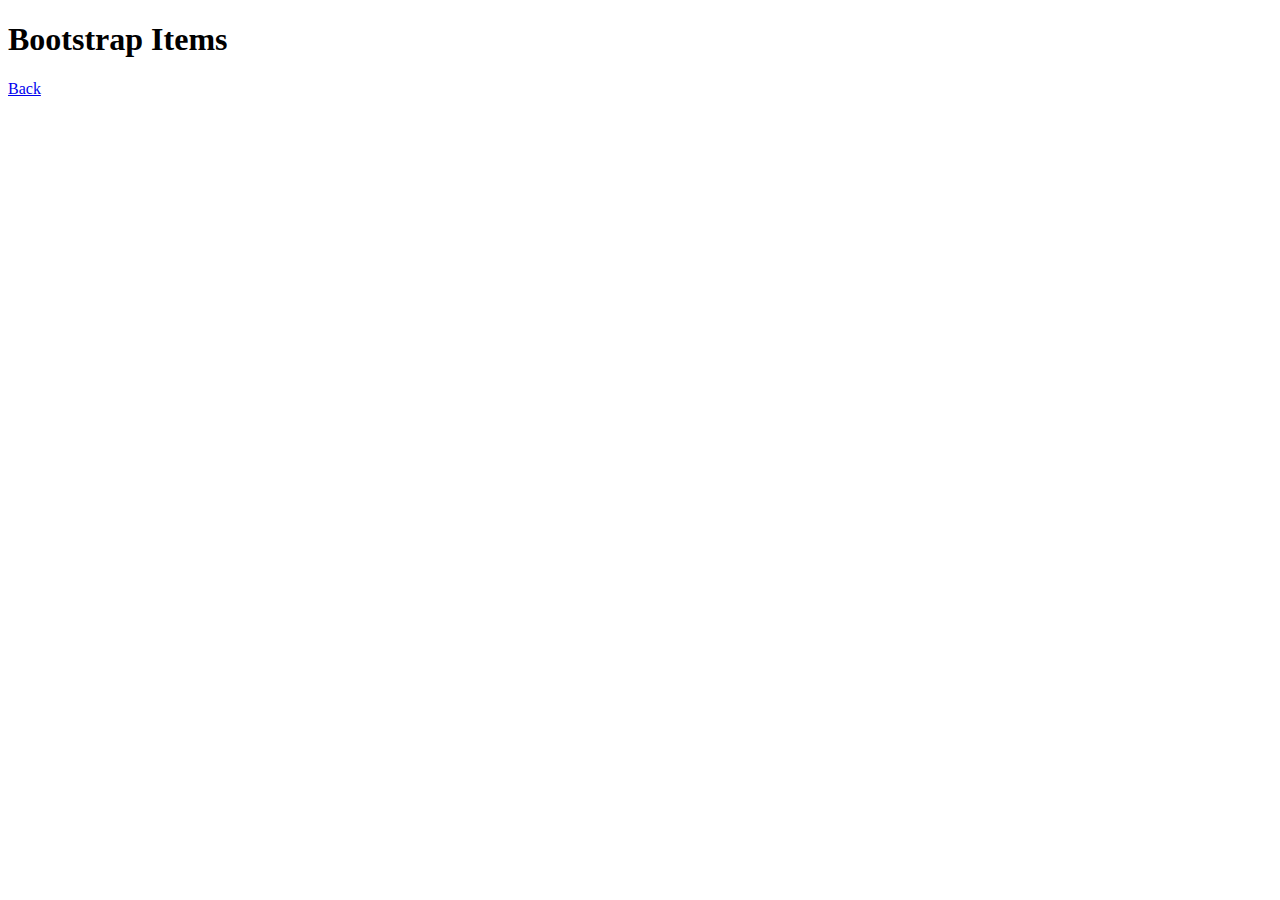
==== Views/Bootstrap Playground.html @ bdfa0f6c "Added CSS file. Added html files." ====
<!DOCTYPE html>
<html>
	<head>
		<title> Bootstrap Playground</title>

	</head>
	<body>
		<h1>Bootstrap Items</h1>

		<a href="C:/Users/Admin/Desktop/portfolio/index.html">Back</a>

	</body>	

</html>
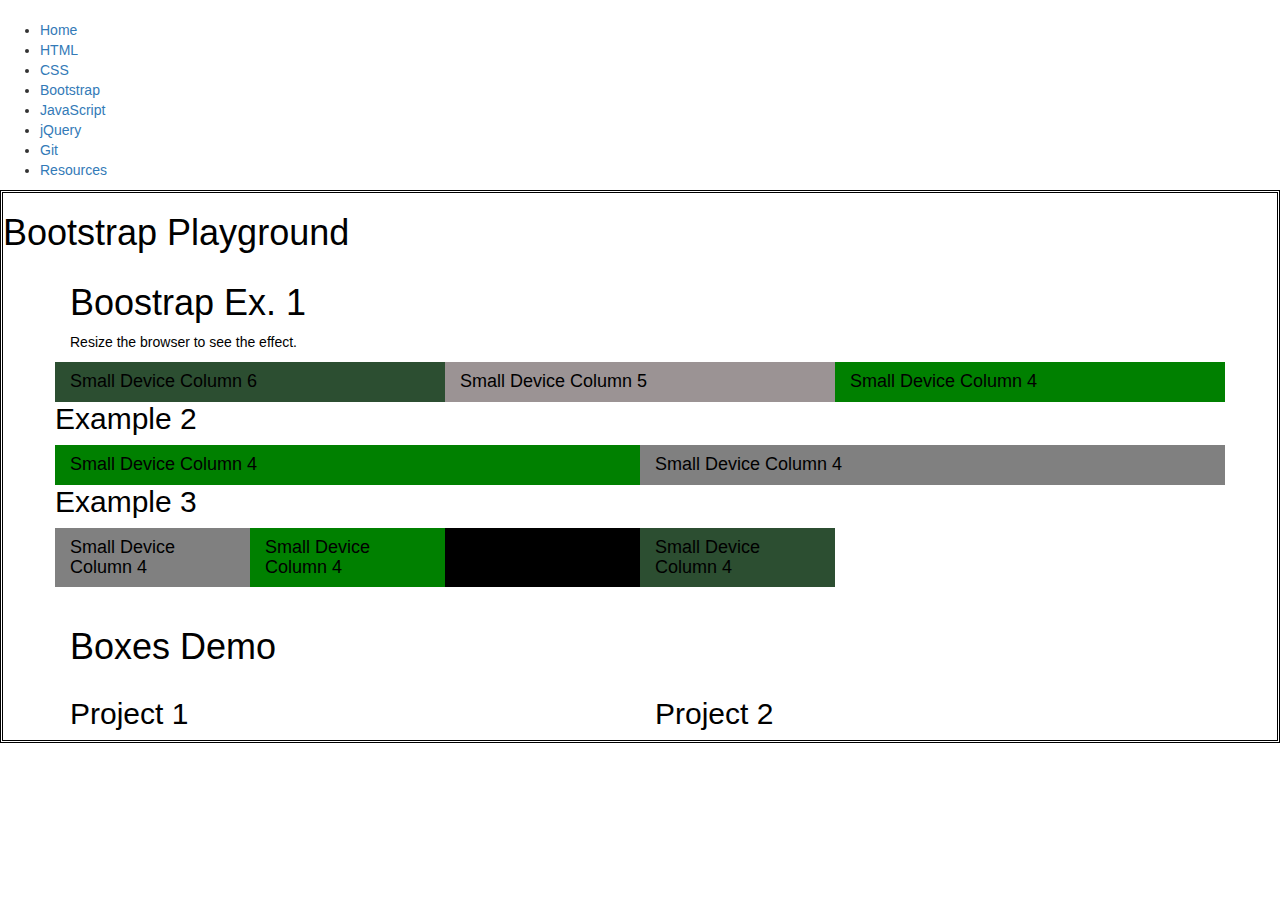
==== commit 867aa29b: "Worked on bootstrap" ====
--- a/Views/Bootstrap Playground.html
+++ b/Views/Bootstrap Playground.html
@@ -2,13 +2,74 @@
 <html>
 	<head>
 		<title> Bootstrap Playground</title>
+		<link rel="stylesheet" type="text/css"href="../css/main.css">
+		<link href='https://fonts.googleapis.com/css?family=Righteous' rel='stylesheet' type='text/css'>
+		<link href="https://maxcdn.bootstrapcdn.com/bootstrap/3.3.6/css/bootstrap.min.css" rel="stylesheet" integrity="sha384-1q8mTJOASx8j1Au+a5WDVnPi2lkFfwwEAa8hDDdjZlpLegxhjVME1fgjWPGmkzs7" crossorigin="anonymous">
+		  	<link rel="stylesheet" href="http://maxcdn.bootstrapcdn.com/bootstrap/3.3.6/css/bootstrap.min.css">
+  			<script src="https://ajax.googleapis.com/ajax/libs/jquery/1.12.0/jquery.min.js"></script>
+			<script src="http://maxcdn.bootstrapcdn.com/bootstrap/3.3.6/js/bootstrap.min.js"></script>
+​
+		<link rel="stylesheet" type="text/css" href="../css/main.css">
+
 
 	</head>
+
 	<body>
-		<h1>Bootstrap Items</h1>
 
-		<a href="C:/Users/Admin/Desktop/portfolio/index.html">Back</a>
+		<div class="nav">
+		<ul>
+			<li><a href="../index.html">Home</a></li>
+			<li><a href="HTML Playground.html">HTML</a></li>
+			<li><a href="CSS Playground.html">CSS</a></li>
+			<li><a href="Bootstrap PLayground.html">Bootstrap</a></li>
+			<li><a href="Javascript PLayground.html">JavaScript</a></li>
+			<li><a href="jQuery Playground.html">jQuery</a></li>
+			<li><a href="Git Playground.html">Git</a></li>
+			<li><a href="Resources PLayground.html">Resources</a></li>
+		</ul>
+		</div>
+		<div "black" style = "color:black;border:double">		
+		<h1>Bootstrap Playground</h1>
+		
+		<div class="container">
+			<h1>Boostrap Ex. 1</h1>
+			<p>Resize the browser to see the effect.</p>
+				<div class="row"> 
+					<div class="col-sm-4" style= "background-color: #2c4e31"><h4>Small Device Column 6</h4></div>
+					<div class="col-sm-4" style= "background-color: #9b9394"><h4>Small Device Column 5</h4></div>
+					<div class="col-sm-4" style= "background-color: Green"><h4>Small Device Column 4</h4></div>
+			<h2>Example 2</h2>		
+					<div class="col-sm-6" style= "background-color: Green"><h4>Small Device Column 4</h4></div>
+					<div class="col-sm-6" style= "background-color: Grey"><h4>Small Device Column 4</h4></div>
+			<h2>Example 3</h2>		
+					<div class="col-sm-2" style= "background-color: Grey"><h4>Small Device Column 4</h4></div>
+					<div class="col-sm-2" style= "background-color: Green"><h4>Small Device Column 4</h4></div>
+					<div class="col-sm-2" style= "background-color: black"><h4>Small Device Column 4</h4></div>
+					<div class="col-sm-2" style= "background-color: #2c4e31"><h4>Small Device Column 4</h4></div>
+				</div>
 
+		</div>
+		<br>
+
+		<div class="container">
+			<h1>Boxes Demo</h1>
+				<div class="row">
+					<div class="col-md-6 project-box-1">
+						<h2>Project 1</h2>
+						<link rel="stylesheet" type="text/css" href="http://slither.io/">
+					</div>	
+					<div class="col-md-6 project-box-2">
+						<h2>Project 2</h2>
+					</div>						
+				</div>
+		</div>		
+
+
+
+
+
+
+		</div>
 	</body>	
 
 </html>	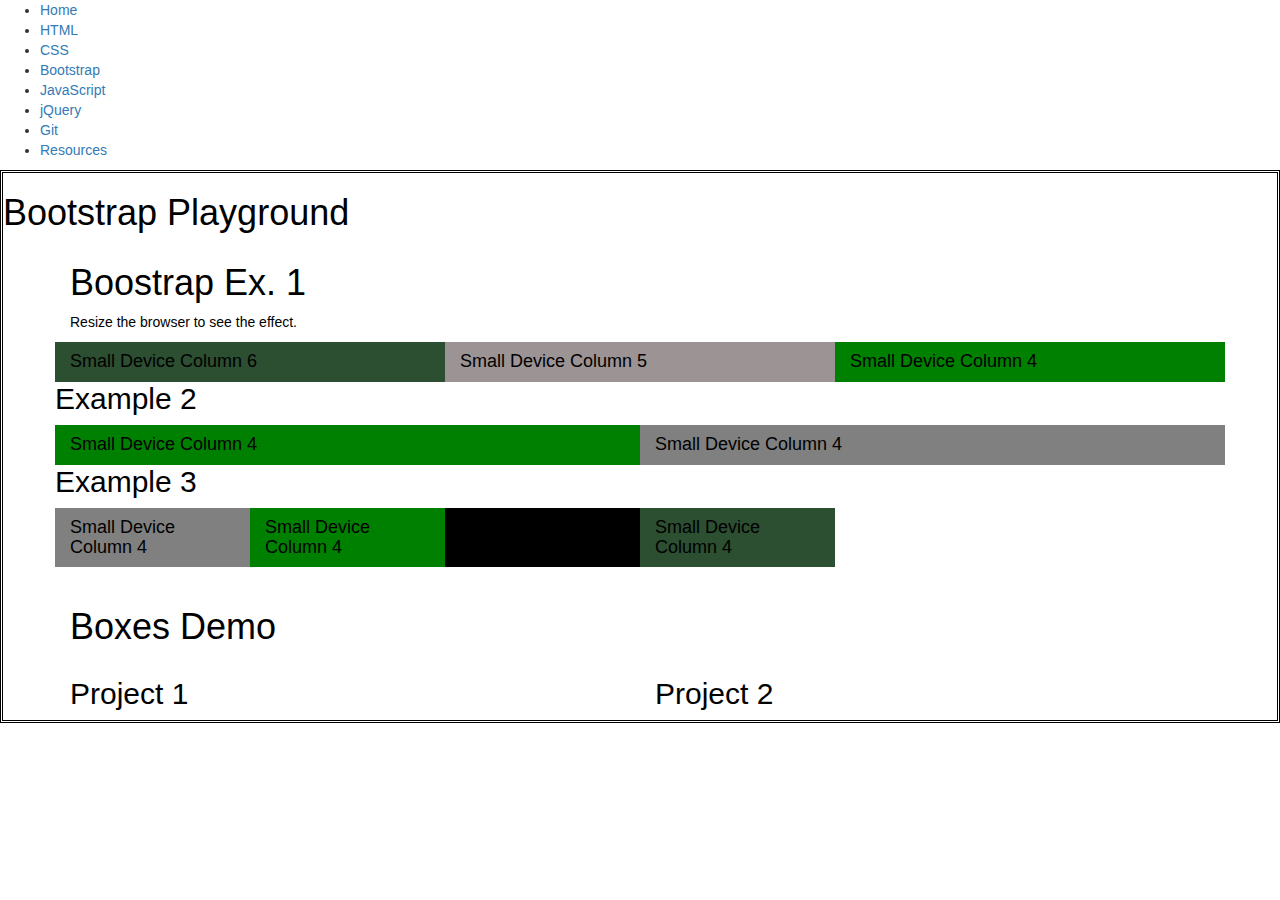
==== commit 5cb88535: "Javascript things" ====
--- a/Views/Bootstrap Playground.html
+++ b/Views/Bootstrap Playground.html
@@ -2,73 +2,60 @@
 <html>
 	<head>
 		<title> Bootstrap Playground</title>
-		<link rel="stylesheet" type="text/css"href="../css/main.css">
-		<link href='https://fonts.googleapis.com/css?family=Righteous' rel='stylesheet' type='text/css'>
-		<link href="https://maxcdn.bootstrapcdn.com/bootstrap/3.3.6/css/bootstrap.min.css" rel="stylesheet" integrity="sha384-1q8mTJOASx8j1Au+a5WDVnPi2lkFfwwEAa8hDDdjZlpLegxhjVME1fgjWPGmkzs7" crossorigin="anonymous">
-		  	<link rel="stylesheet" href="http://maxcdn.bootstrapcdn.com/bootstrap/3.3.6/css/bootstrap.min.css">
-  			<script src="https://ajax.googleapis.com/ajax/libs/jquery/1.12.0/jquery.min.js"></script>
-			<script src="http://maxcdn.bootstrapcdn.com/bootstrap/3.3.6/js/bootstrap.min.js"></script>
-​
-		<link rel="stylesheet" type="text/css" href="../css/main.css">
-
-
-	</head>
-
+			<link rel="stylesheet" type="text/css"href="../css/main.css">
+			<link href='https://fonts.googleapis.com/css?family=Righteous' rel='stylesheet' type='text/css'>
+			<link href="https://maxcdn.bootstrapcdn.com/bootstrap/3.3.6/css/bootstrap.min.css" rel="stylesheet" integrity="sha384-1q8mTJOASx8j1Au+a5WDVnPi2lkFfwwEAa8hDDdjZlpLegxhjVME1fgjWPGmkzs7" crossorigin="anonymous">
+		  		<link rel="stylesheet" href="http://maxcdn.bootstrapcdn.com/bootstrap/3.3.6/css/bootstrap.min.css">
+  				<script src="https://ajax.googleapis.com/ajax/libs/jquery/1.12.0/jquery.min.js"></script>
+				<script src="http://maxcdn.bootstrapcdn.com/bootstrap/3.3.6/js/bootstrap.min.js"></script>
+			<link rel="stylesheet" type="text/css" href="../css/main.css">
+	</head>		
 	<body>
-
 		<div class="nav">
-		<ul>
-			<li><a href="../index.html">Home</a></li>
-			<li><a href="HTML Playground.html">HTML</a></li>
-			<li><a href="CSS Playground.html">CSS</a></li>
-			<li><a href="Bootstrap PLayground.html">Bootstrap</a></li>
-			<li><a href="Javascript PLayground.html">JavaScript</a></li>
-			<li><a href="jQuery Playground.html">jQuery</a></li>
-			<li><a href="Git Playground.html">Git</a></li>
-			<li><a href="Resources PLayground.html">Resources</a></li>
-		</ul>
+			<ul>
+				<li><a href="../index.html">Home</a></li>
+				<li><a href="HTML Playground.html">HTML</a></li>
+				<li><a href="CSS Playground.html">CSS</a></li>
+				<li><a href="Bootstrap PLayground.html">Bootstrap</a></li>
+				<li><a href="Javascript PLayground.html">JavaScript</a></li>
+				<li><a href="jQuery Playground.html">jQuery</a></li>
+				<li><a href="Git Playground.html">Git</a></li>
+				<li><a href="Resources PLayground.html">Resources</a></li>
+			</ul>
 		</div>
 		<div "black" style = "color:black;border:double">		
-		<h1>Bootstrap Playground</h1>
-		
-		<div class="container">
-			<h1>Boostrap Ex. 1</h1>
-			<p>Resize the browser to see the effect.</p>
-				<div class="row"> 
-					<div class="col-sm-4" style= "background-color: #2c4e31"><h4>Small Device Column 6</h4></div>
-					<div class="col-sm-4" style= "background-color: #9b9394"><h4>Small Device Column 5</h4></div>
-					<div class="col-sm-4" style= "background-color: Green"><h4>Small Device Column 4</h4></div>
-			<h2>Example 2</h2>		
-					<div class="col-sm-6" style= "background-color: Green"><h4>Small Device Column 4</h4></div>
-					<div class="col-sm-6" style= "background-color: Grey"><h4>Small Device Column 4</h4></div>
-			<h2>Example 3</h2>		
-					<div class="col-sm-2" style= "background-color: Grey"><h4>Small Device Column 4</h4></div>
-					<div class="col-sm-2" style= "background-color: Green"><h4>Small Device Column 4</h4></div>
-					<div class="col-sm-2" style= "background-color: black"><h4>Small Device Column 4</h4></div>
-					<div class="col-sm-2" style= "background-color: #2c4e31"><h4>Small Device Column 4</h4></div>
-				</div>
-
-		</div>
-		<br>
-
-		<div class="container">
-			<h1>Boxes Demo</h1>
-				<div class="row">
-					<div class="col-md-6 project-box-1">
-						<h2>Project 1</h2>
-						<link rel="stylesheet" type="text/css" href="http://slither.io/">
-					</div>	
-					<div class="col-md-6 project-box-2">
-						<h2>Project 2</h2>
-					</div>						
-				</div>
-		</div>		
-
-
-
-
-
-
+				<h1>Bootstrap Playground</h1>
+			
+			<div class="container">
+				<h1>Boostrap Ex. 1</h1>
+					<p>Resize the browser to see the effect.</p>
+						<div class="row"> 
+							<div class="col-sm-4" style= "background-color: #2c4e31"><h4>Small Device Column 6</h4></div>
+							<div class="col-sm-4" style= "background-color: #9b9394"><h4>Small Device Column 5</h4></div>
+							<div class="col-sm-4" style= "background-color: Green"><h4>Small Device Column 4</h4></div>
+				<h2>Example 2</h2>		
+							<div class="col-sm-6" style= "background-color: Green"><h4>Small Device Column 4</h4></div>
+							<div class="col-sm-6" style= "background-color: Grey"><h4>Small Device Column 4</h4></div>
+				<h2>Example 3</h2>		
+							<div class="col-sm-2" style= "background-color: Grey"><h4>Small Device Column 4</h4></div>
+							<div class="col-sm-2" style= "background-color: Green"><h4>Small Device Column 4</h4></div>
+							<div class="col-sm-2" style= "background-color: black"><h4>Small Device Column 4</h4></div>
+							<div class="col-sm-2" style= "background-color: #2c4e31"><h4>Small Device Column 4</h4></div>
+						</div>
+			</div>
+			<br>
+			<div class="container">
+				<h1>Boxes Demo</h1>
+					<div class="row">
+						<div class="col-md-6 project-box-1">
+							<h2>Project 1</h2>
+							<link rel="stylesheet" type="text/css" href="http://slither.io/">
+						</div>	
+						<div class="col-md-6 project-box-2">
+							<h2>Project 2</h2>
+						</div>						
+					</div>
+			</div>		
 		</div>
 	</body>	
 
